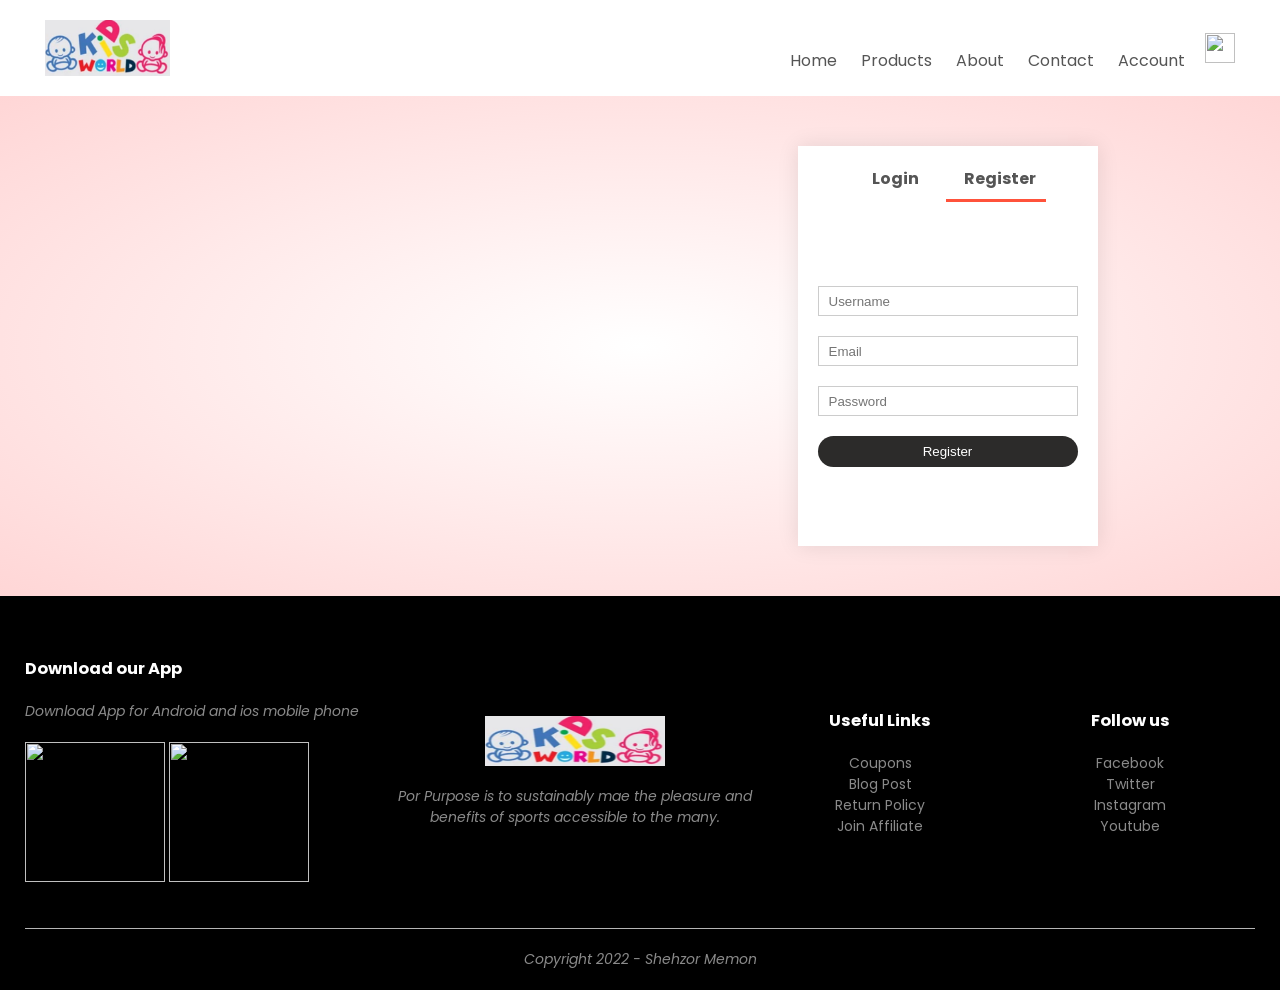
==== account.html @ cb6c71fe "uploaded files" ====
<html lang="en">

<head>
    <meta charset="UTF-8">
    <meta http-equiv="X-UA-Compatible" content="IE=edge">
    <meta name="viewport" content="width=device-width, initial-scale=1.0">
    <link rel="stylesheet" href="style.css">
    <link rel="preconnect" href="https://fonts.googleapis.com">
    <link rel="preconnect" href="https://fonts.gstatic.com" crossorigin>
    <link href="https://fonts.googleapis.com/css2?family=Poppins:wght@300;400;500;600;700&display=swap"
        rel="stylesheet">
    <title>Red Store | Ecommerce website Design</title>
</head>

<body>


    <div class="container">
        <div class="navbar">
            <div class="logo">
                <a href="index.html"><img src="kidsworldlogo.jpg" width="125px"></a>
            </div>
            <nav>
                <ul id="MenuItems">
                    <li><a href="index.html">Home</a></li>
                    <li><a href="products.html">Products</a></li>
                    <li><a href="">About</a></li>
                    <li><a href="">Contact</a></li>
                    <li><a href="account.html">Account</a></li>
                </ul>
            </nav>
            <a href="carts.html"><img src="img/cart.png" width="30px" height="30px"></a>
            <img src="img/menu.png" class="menu-icon" onclick="menutoggle()">
        </div>
    </div>

    <!-- Account-Page -->

    <div class="account-page">
        <div class="container">
            <div class="row">
                <div class="col-2">
                   
                </div>
                <div class="col-2">
                    <div class="form-container">
                        <div class="form-btn">
                            <span onclick="login()">Login</span>
                            <span onclick="register()">Register</span>
                            <hr id="Indicator">
                        </div>

                        <form id="LoginForm">
                            <input type="text" placeholder="Username">
                            <input type="password" placeholder="Password">
                            <button type="submit" class="btn">Login</button>
                            <a href="">Forgot password</a>
                        </form>

                        <form id="RegForm">
                            <input type="text" placeholder="Username">
                            <input type="email" placeholder="Email">
                            <input type="password" placeholder="Password">
                            <button type="submit" class="btn">Register</button>
                        </form>
                    </div>
                </div>
            </div>
        </div>
    </div>


    
    <!-- Footer -->
    <div class="footer">
        <div class="container">
            <div class="row">
                <div class="footer-col-1">
                    <h3>Download our App</h3>
                    <p>Download App for Android and ios mobile phone</p>
                    <div class="app-logo">
                        <img src="img/play-store.png">
                        <img src="img/app-store.png">

                    </div>
                </div>
                <div class="footer-col-2">
                    <img src="kidsworldlogo.jpg" height="50">
                    <p>Por Purpose is to sustainably mae the pleasure and benefits of sports accessible to the many.
                    </p>
                </div>
                <div class="footer-col-3">
                    <h3>Useful Links</h3>
                    <ul>
                        <li>Coupons</li>
                        <li>Blog Post</li>
                        <li>Return Policy</li>
                        <li>Join Affiliate</li>
                    </ul>
                </div>
                <div class="footer-col-4">
                    <h3>Follow us</h3>
                    <ul>
                        <li>Facebook</li>
                        <li>Twitter</li>
                        <li>Instagram</li>
                        <li>Youtube</li>

                    </ul>
                </div>
            </div>
            <hr>
            <p class="copyright">Copyright 2022 - Shehzor Memon</p>
        </div>
    </div>

    <!-- js for toggle menu -->

    <script>
        var MenuItems = document.getElementById("MenuItems");

        MenuItems.style.maxHeight = "0px";

        function menutoggle() {
            if (MenuItems.style.maxHeight == "0px") {
                MenuItems.style.maxHeight = "200px";
            }
            else {
                MenuItems.style.maxHeight = "0px";
            }
        }
    </script>


    <!-- js for toggle form -->

    <script>
        var LoginForm = document.getElementById("LoginForm");
        var RegForm = document.getElementById("RegForm");
        var Indicator = document.getElementById("Indicator");

        function register(){

            RegForm.style.transform = "translateX(0px)";
            LoginForm.style.transform = "translateX(0px)";
            Indicator.style.transform = "translateX(100px)";
        }

        function login(){
            
            RegForm.style.transform = "translateX(300px)";
            LoginForm.style.transform = "translateX(300px)";
            Indicator.style.transform = "translateX(0px)";
        }

    </script>

</body>

</html>
---- style.css ----
*{
    margin: 0;
    padding: 0;
    box-sizing: border-box;
    scroll-behavior: smooth;
}
body{
    font-family: 'Poppins', sans-serif;
}
.navbar{
    border-radius: 10px;
}
.navbar{
    display: flex;
    align-items: center;
    padding: 20px;
}
nav{
    flex: 1;
    text-align: right;
}
nav ul{
    display: inline-block;
    list-style-type: none;
}
nav ul li{
    display: inline-block;
    margin-right: 20px;

}
a{
    text-decoration: none;
    color: #555;
}
p{
    color: rgb(243, 49, 56);
    font-style: italic;
}
.container{
    max-width: 1300px;
    margin: auto;
    padding-left: 25px;
    padding-right: 25px;
}
.row{
    display: flex;
    align-items: center;
    flex-wrap: wrap;
    justify-content: space-around;
    
}
.col-2{
    flex-basis: 50%;
    min-width: 300px;
    
}
.col-2 img{
   max-width: 100%; 
   padding: 50px 0;
  
}
.col-2 h1{
    font-size: 50px;
    line-height: 60px;
    margin: 25px 0;
}
.btn{
    display: inline-block;
    background: #2c2b2a;
    color: #fff;
    padding: 8px 30px;
    margin: 30px 0;
    border-radius: 30px;
    cursor: pointer;
    transition: background 0.5s;
}
.btn:hover{
    background: #e3246e;
}
.header{
    width: 100%;
    height: 90%;
    background-image: url(kidbackground9.jpg);
    
    background-position: center;
    background-size: cover;
    
    
   
    
}

.header .row{
    margin-top: 70px;
}
.categories{
    margin: 70px 0;
}
.col-3{
    flex-basis: 30%;
    min-width: 250px;
    margin-bottom: 30px;
}
.col-3 img{
    width: 100%;
}
.small-container{
    max-width: 1080px;
    margin: auto;
    padding-left: 25px;
    padding-right: 25px;
}
.col-4{
    flex-basis: 25%;
    padding: 10px;
    min-width: 200px;
    margin-bottom: 50px;
    transition: transform 0.5s;
}
.col-4 img.product {
    width: 100%;
}
.title{
    text-align: center;
    margin: 0 auto 80px;
    position: relative;
    line-height: 60px;
    color: #555;
}
.title::after{
    content: '';
    background: #ff523b;
    width: 80px;
    height: 5px;
    border-radius: 5px;
    position: absolute;
    bottom: 0;
    left: 50%;
    transform: translateX(-50%);
}
h4{
    color: #555;
    font-weight: normal;
}
.col-4 p{
    font-size: 10px;
    
    
}
.col-4:hover{
    transform: translateY(-5px);
}

/* Offer */

.offer{
    background-image: url(back4.jpg);
    margin-top: 80px;
    padding: 40px 0;
    background-repeat: no-repeat;
    background-position: center;
    background-size: cover;
    display: grid;
    grid-template-columns: repeat(1, 1fr);
    
    
}
.col-2 .offer-img{
    padding: 50px;
}
small{
    color: #555;
}
.testimonial .rating img{
    width: initial;
}
.col-3 img.quote {
    width: 34px;
    height: 34px;
    max-width:min-content;
}

/* Testimonial */

.testimonial{
    padding-top: 100px;
}
.testimonial .col-3{
    text-align: center;
    padding: 40px 20px;
    box-shadow: 0 0 20px 0px rgba(0,0,0,0.1);
    cursor: pointer;
    transition: transform 0.5s;
}

.testimonial .col-3 img.user-img{
    width: 50px;
    margin-top: 20px;
    border-radius: 50%;
}
.testimonial .col-3:hover{
    transform: translateY(-10px);
}
.col-3 p{
    font-size: 12px;
    margin: 12px 0;
    color: #777;
}
.testimonial .col-3 h3{
    font-weight: 600;
    color: #555;
    font-size: 16px;
}

/* brands */
.brands{
    margin: 100px auto;
}
.col-5{
    width: 160px;
}
.col-5 img{
    width: 100%;
    cursor: pointer;
    filter: grayscale(100%);
}
.col-5 img:hover{
    filter: grayscale(0);
}

/* Footer */

.footer{
    background: #000;
    color: #8a8a8a;
    font-size: 14px;
    padding: 60px 0 20px;
}
.footer p{
    color: #8a8a8a;
}
.footer h3{
    color: #fff;
    margin-bottom: 20px;
}
.footer-col-1, .footer-col-2, .footer-col-3, .footer-col-4{
    min-width: 250px;
    margin-bottom: 20px;
}
.footer-col-1{
    flex-basis: 30%;
}
.footer-col-2{
    flex: 1;
    text-align: center;
}
.footer-col-2 img{
    width: 180px;
    margin-bottom: 20px;
}
.footer-col-3, .footer-col-4{
    flex-basis: 12%;
    text-align: center;
}
ul{
    list-style-type: none;
}
.app-logo{
    margin-top: 20px;
}
.app-logo img{
    width: 140px;
}
.footer hr{
    border: none;
    background: #b5b5b5;
    height: 1px;
    margin: 20px 0;
}
.copyright{
    text-align: center;
}
.menu-icon{
    width: 28px;
    margin-left: 20px;
    display: none;
}

/* Media Query for Menu */

@media only screen and (max-width: 800px){
    nav ul{
        position: absolute;
        top: 70px;
        left: 0;
        background: #333;
        width: 100%;
        overflow: hidden;
        transition: max-height 0.5s;
    }
    nav ul li{
        display: block;
        margin-right: 50px;
        margin-top: 10px;
        margin-bottom: 10px;
    }
    nav ul li a{
        color: #fff;
    }
    .menu-icon{
        display: block;
        cursor: pointer;
    }
}

/* all products */

.row-2{
    justify-content: space-between;
    margin: 100px auto 50px;
}
select{
    border: 1px solid #ff523b;
    padding: 5px;
}
select:focus{
    outline: none;
}
.page-btn{
    margin: 0 auto 80px;
}
.page-btn span{
    display: inline-block;
    border: 1px solid #ff523b;
    margin-left: 10px;
    width: 40px;
    height: 40px;
    text-align: center;
    line-height: 40px;
    cursor: pointer;
}
.page-btn span:hover{
    background: #ff523b;
    color: #fff;
}

/* single product details */

.single-product{
    margin-top: 80px;
}
.single-product .col-2 img{
    padding: 0;
}
.single-product .col-2{
    padding: 20px;
}
.single-product h4{
    margin: 20px 0;
    font-size: 22px;
    font-weight: bold;
}
.single-product select{
    display: block;
    padding: 10px;
    margin-top: 20px;
}
.single-product input{
    width: 50px;
    height: 40px;
    padding-left: 10px;
    font-size: 20px;
    margin-right: 10px;
    border: 1px solid #ff523b;
}
input:focus{
    outline: none;
}
img.indent{
    margin-left: 6px;
}

.small-img-row{
    display: flex;
    justify-content: space-between;
}
.small-img-col{
    flex-basis: 24%;
    cursor: pointer;
}

/* cart items */

.cart-page{
    margin: 80x auto;
}
table{
    width: 100%;
    border-collapse: collapse;
}
.cart-info{
    display: flex;
    flex-wrap: wrap;
}
th{
    text-align: left;
    padding: 5px;
    color: #fff;
    background: #ff523b;
    font-weight: normal;
}
td{
    padding: 10px 5px;
}
td input{
    width: 40px;
    height: 30px;
    padding: 5px;
}
td a{
    color: #ff523b;
    font-size: 12px;
}
td img{
    width: 80px;
    height: 80px;
    margin-right: 10px;
}
.total-price{
    display: flex;
    justify-content: flex-end;
}
.total-price table{
    border-top: 3px solid #ff523b;
    width: 100%;
    max-width: 400px;
}
td:last-child{
    text-align: right;
}
th:last-child{
    text-align: right;
}

/* account page */
.account-page{
    padding: 50px 0;
    background: radial-gradient(#fff,#ffd6d6);
    

}
.form-container{
    background: #fff;
    width: 300px;
    height: 400px;
    position: relative;
    text-align: center;
    padding: 20px 0;
    margin: auto;
    box-shadow: 0 0 20px 0 rgba(0,0,0,0.1);
    overflow: hidden;
}
.form-container span{
    font-weight: bold;
    padding: 0 10px;
    color: #555;
    cursor: pointer;
    width: 100px;
    display: inline-block;
}
.form-btn{
    display: inline-block;
}
.form-container form{
    max-width: 300px;
    padding: 0 20px;
    position: absolute;
    top: 130px;
    transition: transform 1s;
}
form input{
    width: 100%;
    height: 30px;
    margin: 10px 0;
    padding: 0 10px;
    border: 1px solid #ccc;
}
form .btn{
    width: 100%;
    border: none;
    cursor: pointer;
    margin: 10px 0;
}
form .btn:focus{
    outline: none;
}
#LoginForm{
    left: -300px;
}
#RegForm{
    left: 0;
}
form a{
    font-size: 12px;
}
#Indicator{
    width: 100px;
    border: none;
    background: #ff523b;
    height: 3px;
    margin-top: 8px;
    transform: translateX(100px);
    transition: transform 1s;
}









/* Media Query for less than 600 screen size */

@media only screen and (max-width: 600px){
    .row{
        text-align: center;
    }
    .col-2, .col-3, .col-4{
        flex-basis: 100%;
    }
    .single-product .row{
        text-align: left;
    }
    .single-product .col-2{
        padding: 20px 0;
    }
    .single-product h1{
        font-size: 26px;
        line-height: 32px;
    }
    .cart-info p{
        display: none;
    }
}
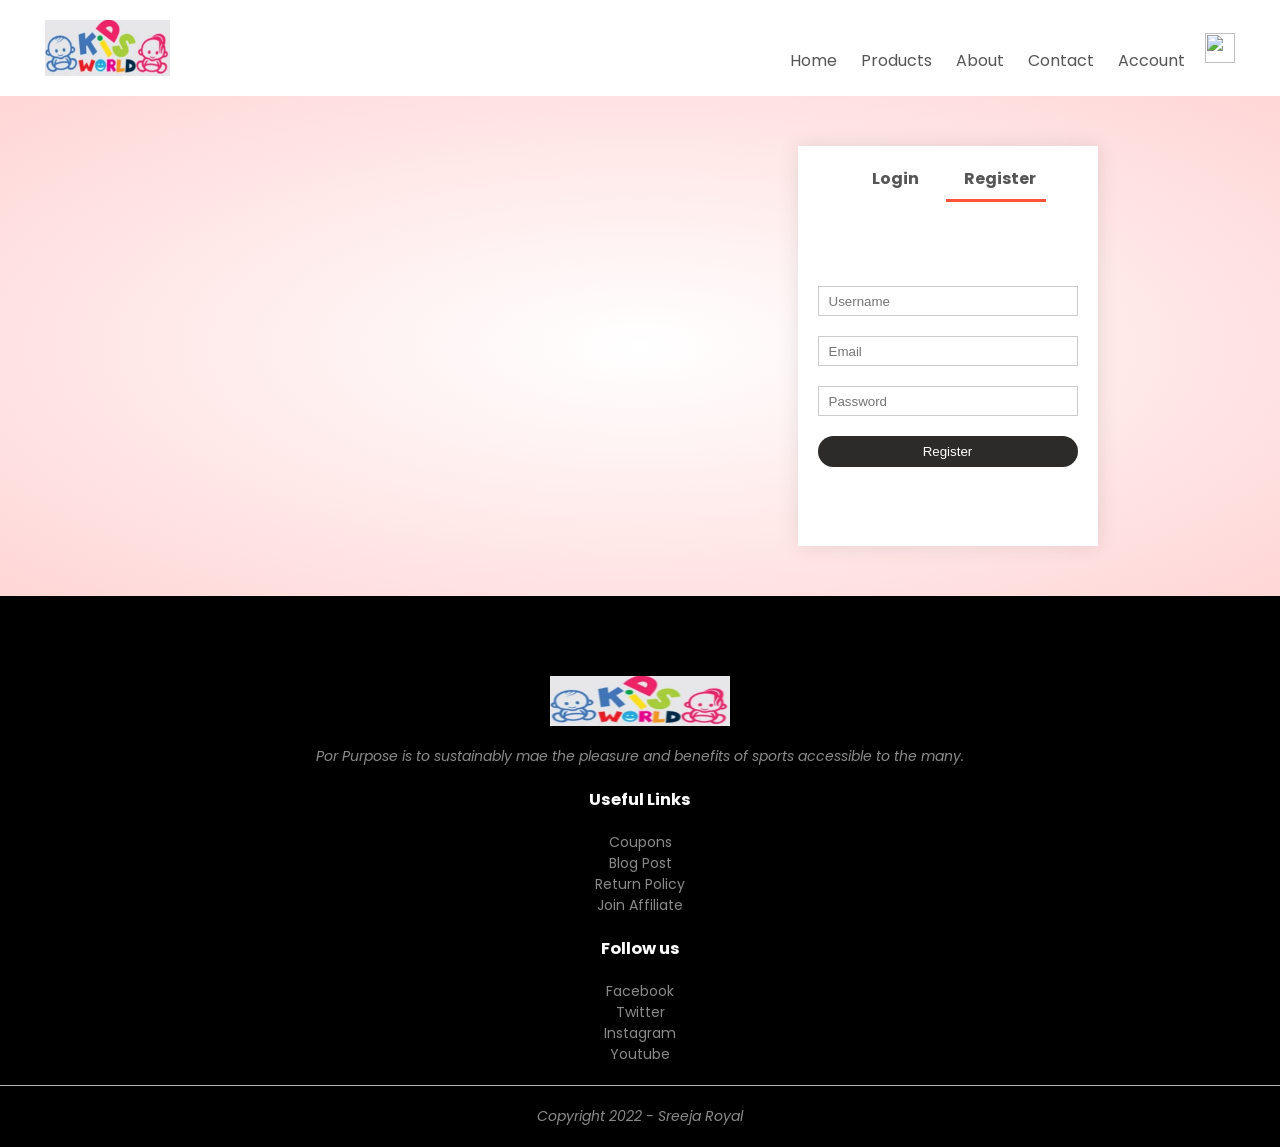
==== commit f2f3e093: "Update account.html" ====
--- a/account.html
+++ b/account.html
@@ -76,11 +76,7 @@
         <div class="container">
             <div class="row">
                 <div class="footer-col-1">
-                    <h3>Download our App</h3>
-                    <p>Download App for Android and ios mobile phone</p>
-                    <div class="app-logo">
-                        <img src="img/play-store.png">
-                        <img src="img/app-store.png">
+                    
 
                     </div>
                 </div>
@@ -110,7 +106,7 @@
                 </div>
             </div>
             <hr>
-            <p class="copyright">Copyright 2022 - Shehzor Memon</p>
+            <p class="copyright">Copyright 2022 - Sreeja Royal</p>
         </div>
     </div>
 
@@ -157,4 +153,4 @@
 
 </body>
 
-</html>+</html>
